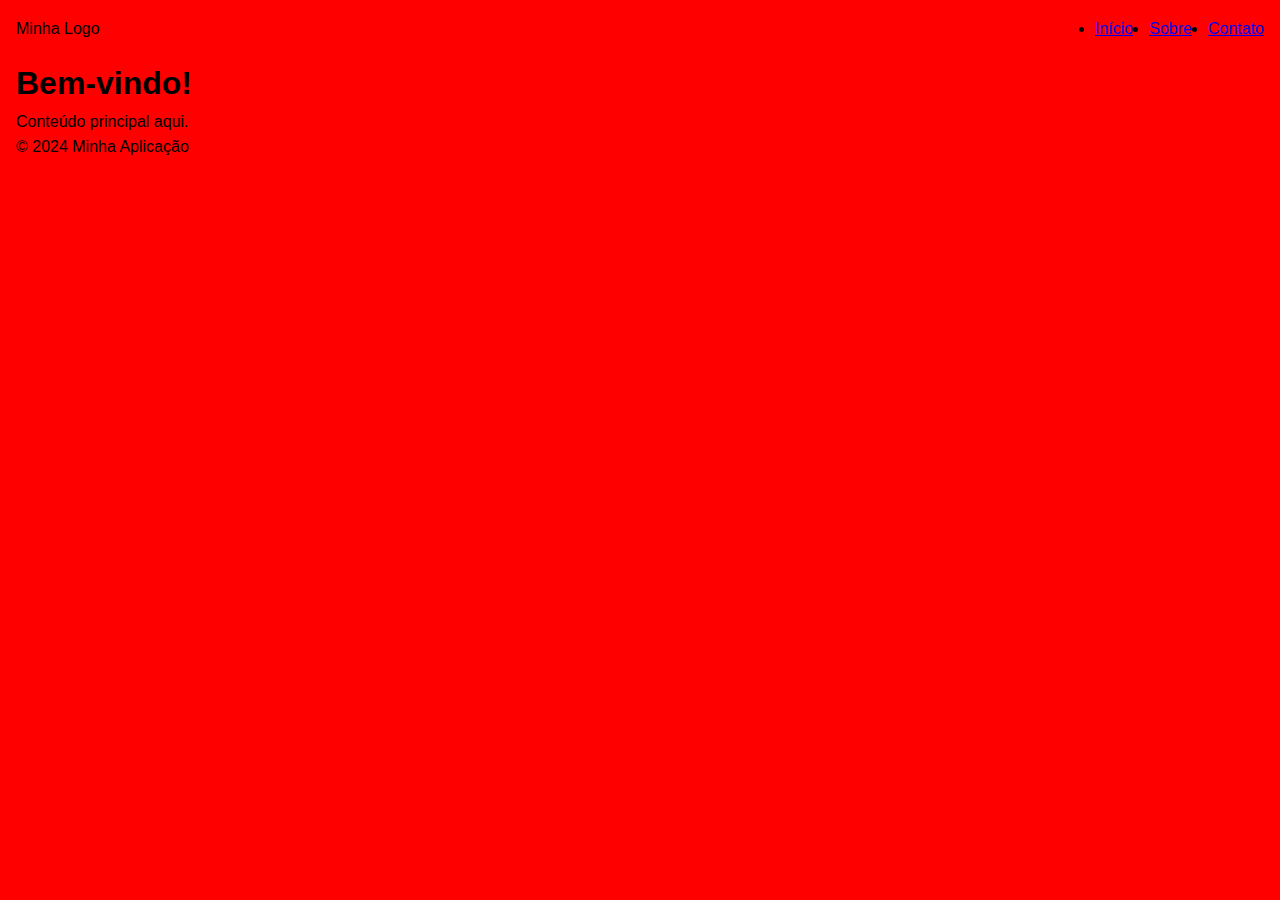
==== 1 UNIDADE/DESENVOLVIMENTO APLICAÇAO WEB/MENU-HAMBURGUER/index.html @ 261a8b3d "0.01" ====
<!DOCTYPE html>
<html lang="pt-BR">
<head>
  <meta charset="UTF-8">
  <meta name="viewport" content="width=device-width, initial-scale=1.0">
  <title>Hambuergueria</title>
  <link rel="stylesheet" href="style.css">
</head>
<body>
  <header>
    <div class="logo">Minha Logo</div>
    <button class="menu-toggle" aria-label="Abrir menu">&#9776;</button>
    <nav class="menu">
      <ul>
        <li><a href="#">Início</a></li>
        <li><a href="#">Sobre</a></li>
        <li><a href="#">Contato</a></li>
      </ul>
    </nav>
  </header>
  <main>
    <section>
      <h1>Bem-vindo!</h1>
      <p>Conteúdo principal aqui.</p>
    </section>
  </main>
  <footer>
    <p>© 2024 Minha Aplicação</p>
  </footer>

  <script>
    const menuToggle = document.querySelector('.menu-toggle');
    const menu = document.querySelector('.menu');
    
    menuToggle.addEventListener('click', () => {
      menu.classList.toggle('active');
    });
    

  </script>
</body>
</html>
---- 1 UNIDADE/DESENVOLVIMENTO APLICAÇAO WEB/MENU-HAMBURGUER/style.css ----
/* Reset básico */
body, h1, p, ul, li {
    margin: 0;
    padding: 0;
    box-sizing: border-box;
  }
  
  body {
    font-family: Arial, sans-serif;
    line-height: 1.6;
    padding: 0 1rem;
    background-color: red;
  }
  
  header {
    display: flex;
    justify-content: space-between;
    align-items: center;
    padding: 1rem 0;
  }
  
  .menu {
    display: none;
  }
  
  .menu-toggle {
    font-size: 1.5rem;
    background: none;
    border: none;
    cursor: pointer;
  }
  
  @media (min-width: 768px) {
    .menu {
      display: block;
    }
    .menu-toggle {
      display: none;
    }

    @media (min-width: 768px) {
        nav ul {
          display: flex;
          gap: 1rem;
        }
        .menu-toggle {
          display: none;
        }
      }
      
      @media (max-width: 767px) {
        nav ul {
          flex-direction: column;
          gap: 0.5rem;
        }
      }
      
  }
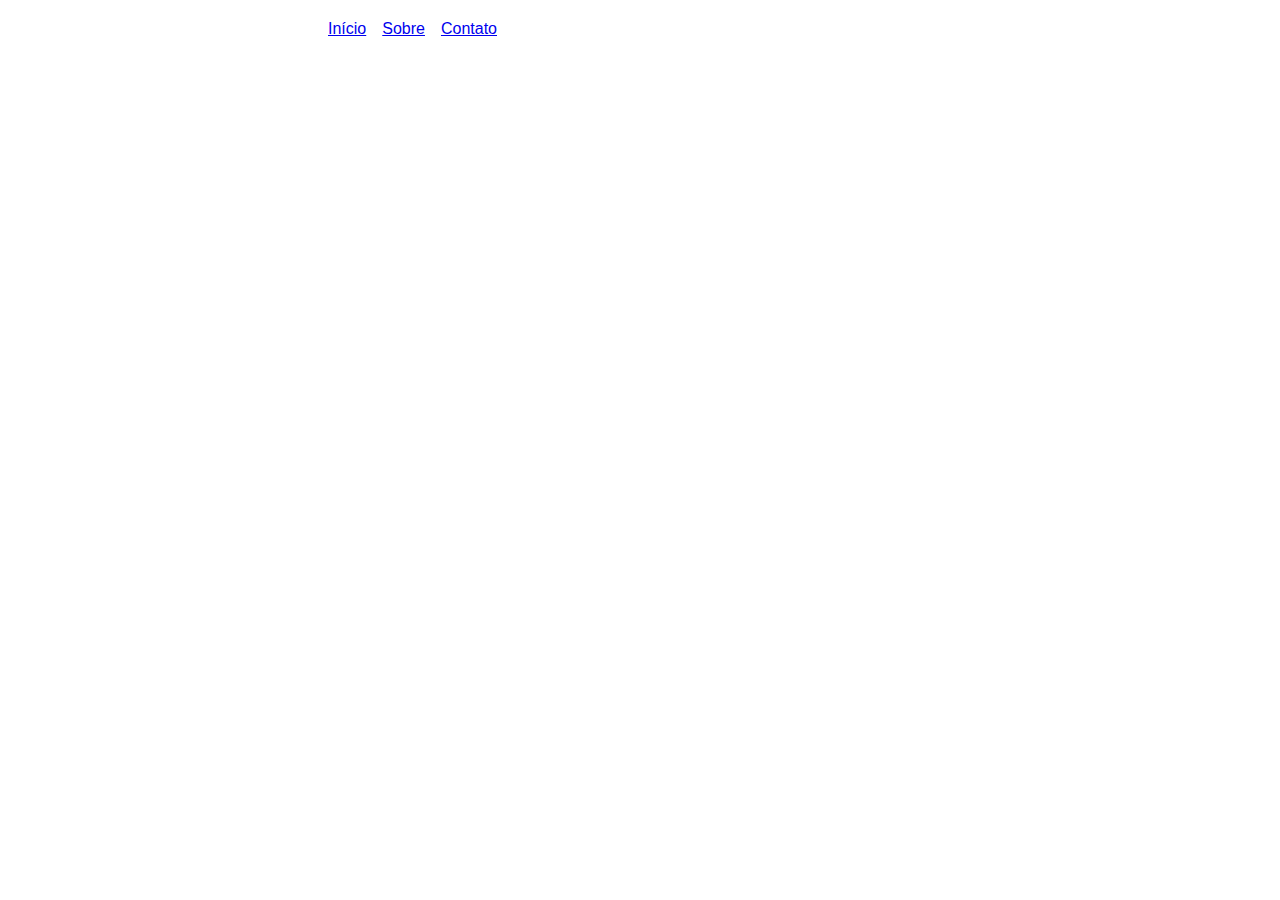
==== commit 486e6f94: "0.02" ====
--- a/1 UNIDADE/DESENVOLVIMENTO APLICAÇAO WEB/MENU-HAMBURGUER/index.html
+++ b/1 UNIDADE/DESENVOLVIMENTO APLICAÇAO WEB/MENU-HAMBURGUER/index.html
@@ -3,12 +3,12 @@
 <head>
   <meta charset="UTF-8">
   <meta name="viewport" content="width=device-width, initial-scale=1.0">
-  <title>Hambuergueria</title>
+  <title>Hamburgueria</title>
   <link rel="stylesheet" href="style.css">
 </head>
 <body>
   <header>
-    <div class="logo">Minha Logo</div>
+    <div class="logo"><img src="https://img.freepik.com/vetores-premium/estilo-de-vetor-de-ilustracao-de-hamburguer_997622-43.jpg?w=360" alt=""></div>
     <button class="menu-toggle" aria-label="Abrir menu">&#9776;</button>
     <nav class="menu">
       <ul>
@@ -18,14 +18,29 @@
       </ul>
     </nav>
   </header>
+
   <main>
     <section>
-      <h1>Bem-vindo!</h1>
-      <p>Conteúdo principal aqui.</p>
+      <h1>Bem-vindo à Hamburgueria!</h1>
+      
+      <!-- Tabela de Cardápio -->
+      <table id="tabela">
+        <thead>
+          <tr>
+            <th>Item</th>
+            <th>Descrição</th>
+            <th>Preço</th>
+          </tr>
+        </thead>
+        <tbody>
+          <!-- O conteúdo da tabela será gerado dinamicamente -->
+        </tbody>
+      </table>
     </section>
   </main>
+
   <footer>
-    <p>© 2024 Minha Aplicação</p>
+    <p>© 2024 BURGUER-NORDESTE</p>
   </footer>
 
   <script>
@@ -35,8 +50,61 @@
     menuToggle.addEventListener('click', () => {
       menu.classList.toggle('active');
     });
-    
 
+    let prices = {
+       hamburguer: [22.99, 28.99, 32.55],
+       batatas: [9.99, 13.99, 15.99],
+       refrigerante: [4.99, 7.99, 8.99]
+    };
+
+    let cardapio = {
+      hamburguer: ['NO-bacon', 'NO-nordestino', 'NO-camarão'],
+      batatas: ['P', 'M', 'G'],
+      refrigerante: ['P', 'M', 'G'],
+      refrigeranteMarca: ['Fanta', 'Coca-cola', 'Guaraná do Amazonas']
+    };
+
+    // Referência à tabela
+    let tabela = document.getElementById("tabela").getElementsByTagName("tbody")[0];
+
+    // Função para gerar o cardápio dinamicamente
+    function gerarCardapio() {
+      // Gerar as linhas para os hambúrgueres
+      for (let i = 0; i < cardapio.hamburguer.length; i++) {
+        let linha = document.createElement('tr');
+        linha.innerHTML = `
+          <td>Hamburguer</td>
+          <td>${cardapio.hamburguer[i]}</td>
+          <td>R$${prices.hamburguer[i].toFixed(2)}</td>
+        `;
+        tabela.appendChild(linha);
+      }
+
+      // Gerar as linhas para as batatas
+      for (let i = 0; i < cardapio.batatas.length; i++) {
+        let linha = document.createElement('tr');
+        linha.innerHTML = `
+          <td>Batata</td>
+          <td>Tamanho ${cardapio.batatas[i]}</td>
+          <td>R$${prices.batatas[i].toFixed(2)}</td>
+        `;
+        tabela.appendChild(linha);
+      }
+
+      // Gerar as linhas para os refrigerantes
+      for (let i = 0; i < cardapio.refrigerante.length; i++) {
+        let linha = document.createElement('tr');
+        linha.innerHTML = `
+          <td>Refrigerante</td>
+          <td>${cardapio.refrigeranteMarca[i]} (${cardapio.refrigerante[i]})</td>
+          <td>R$${prices.refrigerante[i].toFixed(2)}</td>
+        `;
+        tabela.appendChild(linha);
+      }
+    }
+
+    // Chama a função para gerar o cardápio
+    gerarCardapio();
   </script>
 </body>
 </html>
--- a/1 UNIDADE/DESENVOLVIMENTO APLICAÇAO WEB/MENU-HAMBURGUER/style.css
+++ b/1 UNIDADE/DESENVOLVIMENTO APLICAÇAO WEB/MENU-HAMBURGUER/style.css
@@ -9,14 +9,20 @@
     font-family: Arial, sans-serif;
     line-height: 1.6;
     padding: 0 1rem;
-    background-color: red;
+    color: #ffffff;
+   background-image: url('https://i.pinimg.com/736x/83/bc/0e/83bc0efb04998ca9dba60d506dafd488.jpg');
+  
   }
   
   header {
-    display: flex;
-    justify-content: space-between;
-    align-items: center;
+    display: grid;
+    grid-template-columns:repeat(4, 1fr) ;
     padding: 1rem 0;
+  }
+
+  header div img{
+   width: 5rem;
+
   }
   
   .menu {
@@ -26,6 +32,7 @@
   .menu-toggle {
     font-size: 1.5rem;
     background: none;
+    color: #ffffff;
     border: none;
     cursor: pointer;
   }
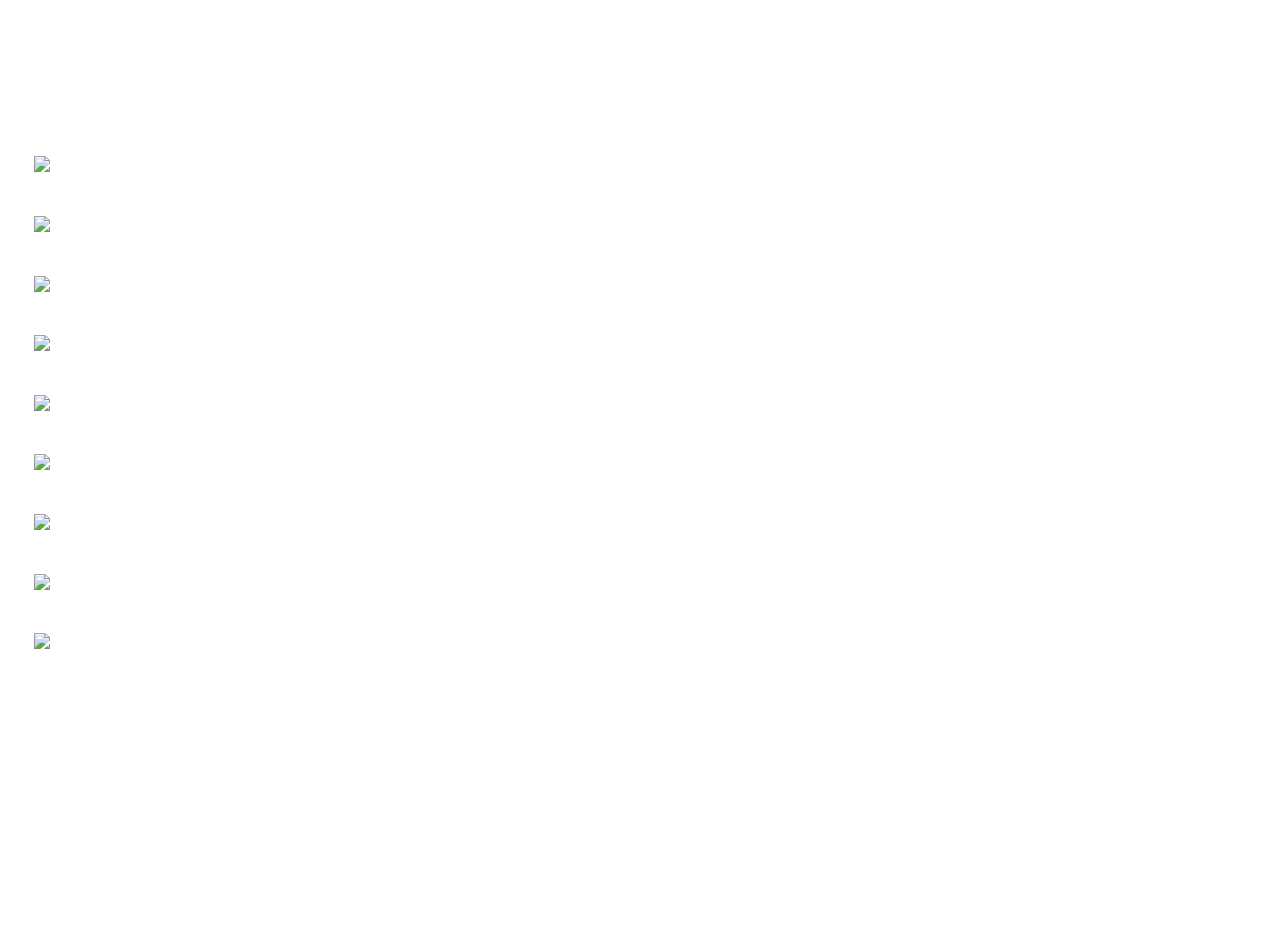
==== commit c80eb6de: "0.04" ====
--- a/1 UNIDADE/DESENVOLVIMENTO APLICAÇAO WEB/MENU-HAMBURGUER/index.html
+++ b/1 UNIDADE/DESENVOLVIMENTO APLICAÇAO WEB/MENU-HAMBURGUER/index.html
@@ -3,7 +3,7 @@
 <head>
   <meta charset="UTF-8">
   <meta name="viewport" content="width=device-width, initial-scale=1.0">
-  <title>Hamburgueria</title>
+  <title>HamburgueriaNOrdeste</title>
   <link rel="stylesheet" href="style.css">
 </head>
 <body>
@@ -11,29 +11,31 @@
     <div class="logo"><img src="https://img.freepik.com/vetores-premium/estilo-de-vetor-de-ilustracao-de-hamburguer_997622-43.jpg?w=360" alt=""></div>
     <button class="menu-toggle" aria-label="Abrir menu">&#9776;</button>
     <nav class="menu">
-      <ul>
-        <li><a href="#">Início</a></li>
-        <li><a href="#">Sobre</a></li>
-        <li><a href="#">Contato</a></li>
+      <ul class="menu-t">
+        <li><a href="/index.html">Início</a></li>
+
+        <li><a href="/sobre.html">Sobre</a></li>
+        <li><a href="https://web.whatsapp.com/ " target="_blank">Contato</a></li>
       </ul>
     </nav>
   </header>
 
   <main>
     <section>
-      <h1>Bem-vindo à Hamburgueria!</h1>
+      <h1>Bem-vindo à HamburgueriaNOrdeste!</h1>
       
-      <!-- Tabela de Cardápio -->
+     
       <table id="tabela">
         <thead>
           <tr>
+            <th class="imagens-menu"></th>
             <th>Item</th>
-            <th>Descrição</th>
+            <th>Sabor</th>
             <th>Preço</th>
           </tr>
         </thead>
         <tbody>
-          <!-- O conteúdo da tabela será gerado dinamicamente -->
+      
         </tbody>
       </table>
     </section>
@@ -50,6 +52,24 @@
     menuToggle.addEventListener('click', () => {
       menu.classList.toggle('active');
     });
+    
+    let imagens = {
+      hamburguer: [
+        "https://encrypted-tbn0.gstatic.com/images?q=tbn:ANd9GcRCVqYyK46P0VvE9hBFFij2kgoF4GmSXMIKLw&s",
+        "https://ogimg.infoglobo.com.br/in/20241289-75a-85f/FT1086A/Rio-Gastronomia.jpg",
+        "https://s2.glbimg.com/E4YG-zEvs8LxxnetxCIyfpxz3b0=/smart/e.glbimg.com/og/ed/f/original/2022/01/05/hamburguer-camarao-tomate-cebola.jpg"
+      ],
+      batatas: [
+        "https://encrypted-tbn0.gstatic.com/images?q=tbn:ANd9GcQyxZ7DjvvPOFncjt1E-WFlMtbM5r1Ag2dTiw&s",
+        "https://encrypted-tbn0.gstatic.com/images?q=tbn:ANd9GcTnF3NSaNiwlM_eLs0lbLF8B8JZnmy8jbkTjA&s",
+        "https://static.wixstatic.com/media/a037bb_95c9809d8f2a466784365ba9acfa698e~mv2.jpg/v1/fill/w_480,h_406,al_c,q_80,usm_0.66_1.00_0.01,enc_auto/a037bb_95c9809d8f2a466784365ba9acfa698e~mv2.jpg"
+      ],
+      refrigerante: [
+        "https://img.freepik.com/fotos-premium/copo-de-refrigerante-de-laranja-com-gelo-no-fundo-branco_55716-862.jpg",
+        "https://static.vecteezy.com/ti/fotos-gratis/p2/1740482-copo-de-refrigerante-com-canudo-gratis-foto.jpg",
+        "https://encrypted-tbn0.gstatic.com/images?q=tbn:ANd9GcTB2D4n6DZwcMGJvyLjYo-4YwxqVdOCTR_E4A&s"
+      ]
+    };
 
     let prices = {
        hamburguer: [22.99, 28.99, 32.55],
@@ -61,40 +81,43 @@
       hamburguer: ['NO-bacon', 'NO-nordestino', 'NO-camarão'],
       batatas: ['P', 'M', 'G'],
       refrigerante: ['P', 'M', 'G'],
-      refrigeranteMarca: ['Fanta', 'Coca-cola', 'Guaraná do Amazonas']
+      refrigeranteMarca: ['Fanta', 'Coca-cola', 'pepsi']
     };
 
-    // Referência à tabela
+  
     let tabela = document.getElementById("tabela").getElementsByTagName("tbody")[0];
 
-    // Função para gerar o cardápio dinamicamente
+
     function gerarCardapio() {
-      // Gerar as linhas para os hambúrgueres
+   
       for (let i = 0; i < cardapio.hamburguer.length; i++) {
         let linha = document.createElement('tr');
         linha.innerHTML = `
+          <td><img src="${imagens.hamburguer[i]}" alt="${cardapio.hamburguer[i]}" width="50"></td>
           <td>Hamburguer</td>
           <td>${cardapio.hamburguer[i]}</td>
           <td>R$${prices.hamburguer[i].toFixed(2)}</td>
         `;
         tabela.appendChild(linha);
       }
+    
 
-      // Gerar as linhas para as batatas
       for (let i = 0; i < cardapio.batatas.length; i++) {
         let linha = document.createElement('tr');
         linha.innerHTML = `
+          <td><img src="${imagens.batatas[i]}" alt="Batata ${cardapio.batatas[i]}" width="50"></td>
           <td>Batata</td>
           <td>Tamanho ${cardapio.batatas[i]}</td>
           <td>R$${prices.batatas[i].toFixed(2)}</td>
         `;
         tabela.appendChild(linha);
       }
+    
 
-      // Gerar as linhas para os refrigerantes
       for (let i = 0; i < cardapio.refrigerante.length; i++) {
         let linha = document.createElement('tr');
         linha.innerHTML = `
+          <td><img src="${imagens.refrigerante[i]}" alt="${cardapio.refrigeranteMarca[i]} (${cardapio.refrigerante[i]})" width="50"></td>
           <td>Refrigerante</td>
           <td>${cardapio.refrigeranteMarca[i]} (${cardapio.refrigerante[i]})</td>
           <td>R$${prices.refrigerante[i].toFixed(2)}</td>
@@ -103,7 +126,7 @@
       }
     }
 
-    // Chama a função para gerar o cardápio
+
     gerarCardapio();
   </script>
 </body>
--- a/1 UNIDADE/DESENVOLVIMENTO APLICAÇAO WEB/MENU-HAMBURGUER/style.css
+++ b/1 UNIDADE/DESENVOLVIMENTO APLICAÇAO WEB/MENU-HAMBURGUER/style.css
@@ -24,11 +24,22 @@
    width: 5rem;
 
   }
-  
+  ul{
+    display: flex;
+  }
+  a{
+    color: #ffffff;
+    padding: 1rem;
+  }
+  img{
+    width: 6rem;
+  }
   .menu {
     display: none;
   }
-  
+  .menu.active {
+    display: block;
+  }
   .menu-toggle {
     font-size: 1.5rem;
     background: none;
@@ -36,13 +47,37 @@
     border: none;
     cursor: pointer;
   }
+   td{
+    padding: 1rem;
+   }
+  footer{
+    margin-top: 15rem;
+  }
+   
+  li:hover{
+    background-color: #ffffff;
+    background-image: url('https://images.tcdn.com.br/img/img_prod/1210972/noticia_435743856649abe06616ae.jpg');
+  }
+  td:hover{
+    background-image: url('https://images.tcdn.com.br/img/img_prod/1210972/noticia_435743856649abe06616ae.jpg');
+    transform: scale(1.5);
+   
+  }
+  .imagens-menu:hover{
+    transform: scale(3);
+  }
   
+  
+
   @media (min-width: 768px) {
     .menu {
       display: block;
     }
     .menu-toggle {
       display: none;
+      a{
+        padding: 1rem;
+      }
     }
 
     @media (min-width: 768px) {
@@ -53,6 +88,9 @@
         .menu-toggle {
           display: none;
         }
+        a{
+          padding: 1rem;
+        }
       }
       
       @media (max-width: 767px) {
@@ -61,6 +99,10 @@
           gap: 0.5rem;
         }
       }
+      a{
+        padding: 1rem;
+      }
+      
       
   }
   